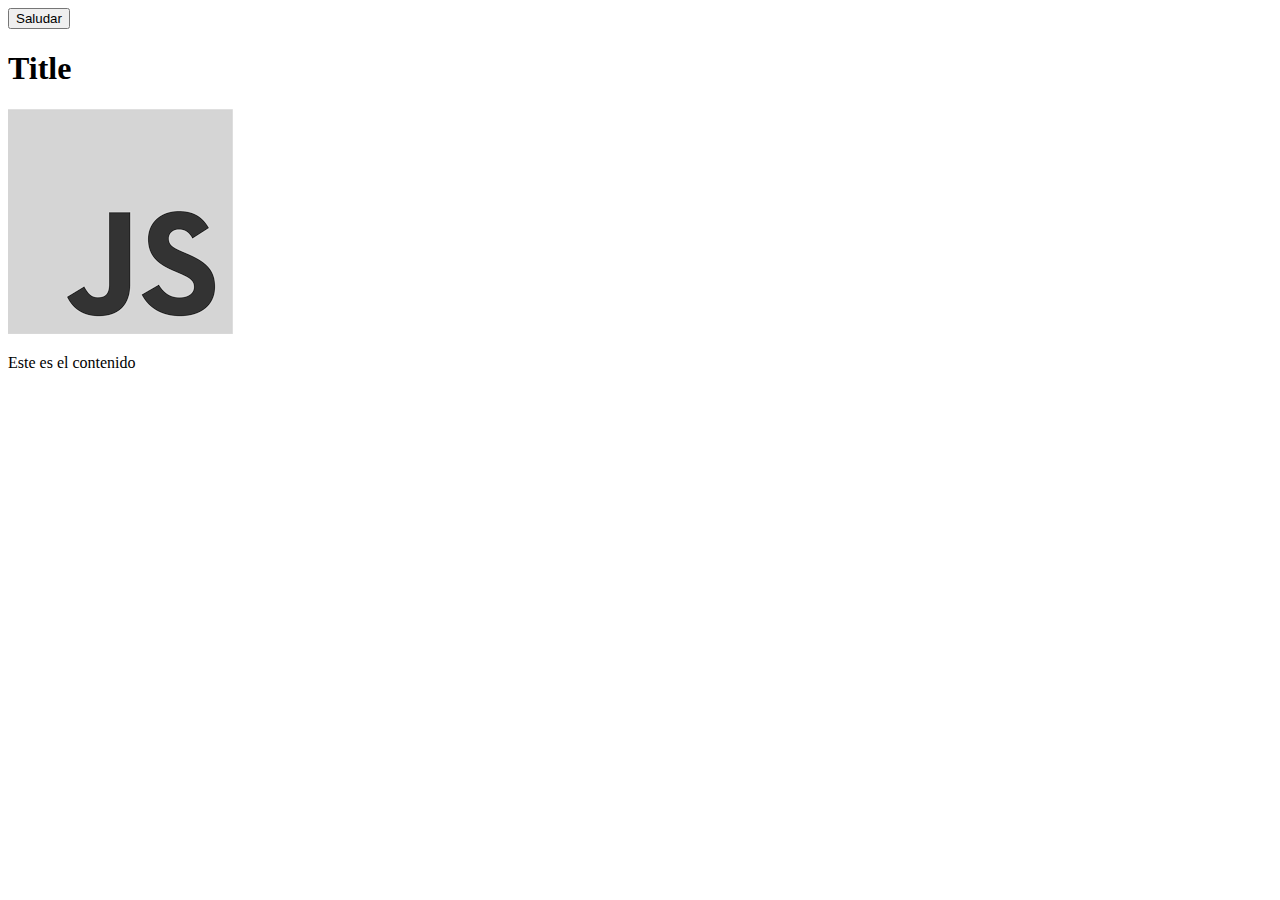
==== AAA CLASES BOOTCAMP/JAVASCRIPT/DOM/Clase 1/index.html @ 3322de37 "Update" ====
<!DOCTYPE html>
<html lang="en">

<head>
    <meta charset="UTF-8">
    <meta name="viewport" content="width=device-width, initial-scale=1.0">
    <link rel="stylesheet" href="style.css">
    <script src="script.js" defer></script>
    <title>document</title>
    <script src="script.js" defer></script>
</head>

<body>
    <button id="btn">Saludar</button>
</body>

</html>
---- AAA CLASES BOOTCAMP/JAVASCRIPT/DOM/Clase 1/style.css ----
.byw {
    filter: grayscale(100%);
}
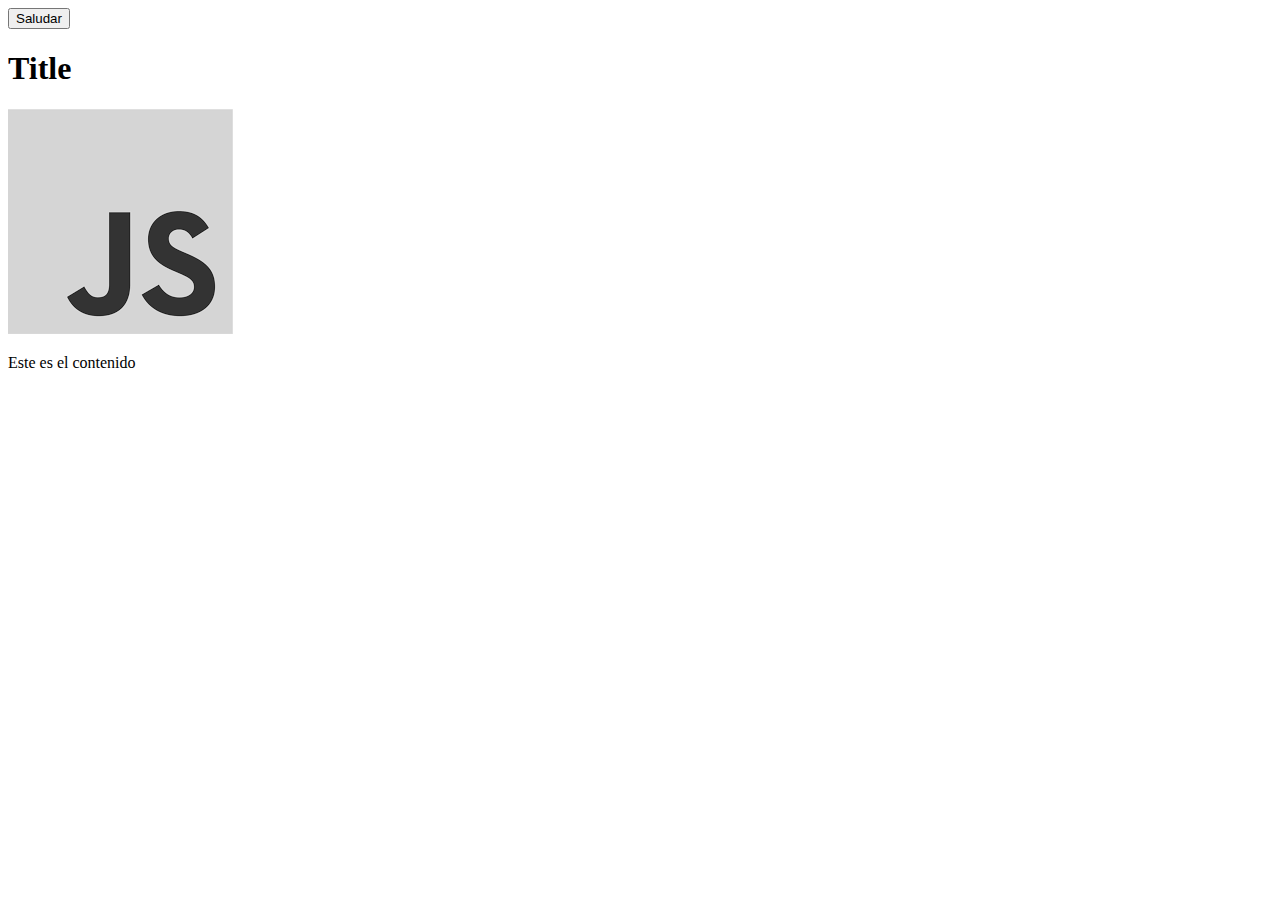
==== commit 5330218e: "update" ====
--- a/AAA CLASES BOOTCAMP/JAVASCRIPT/DOM/Clase 1/index.html
+++ b/AAA CLASES BOOTCAMP/JAVASCRIPT/DOM/Clase 1/index.html
@@ -6,7 +6,7 @@
     <meta name="viewport" content="width=device-width, initial-scale=1.0">
     <link rel="stylesheet" href="style.css">
     <script src="script.js" defer></script>
-    <title>document</title>
+    <title>Document</title>
     <script src="script.js" defer></script>
 </head>
 
